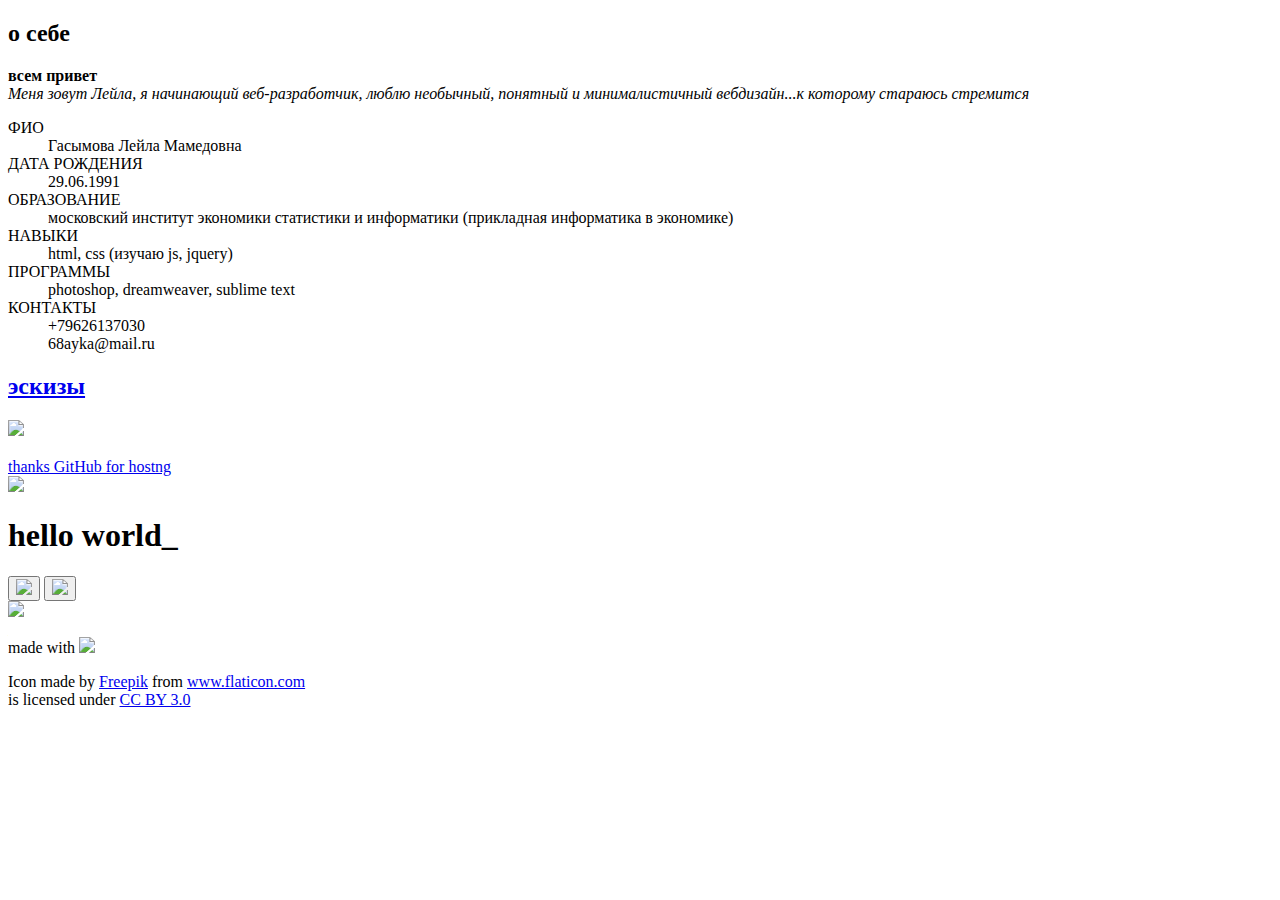
==== index.html @ 7fb2da7a "added text" ====
<!DOCTYPE html>
<html lang="ru" class="no-js">
	<head>
		<meta charset="UTF-8" />
		<meta http-equiv="X-UA-Compatible" content="IE=edge,chrome=1"> 
		<meta name="viewport" content="width=device-width, initial-scale=1.0"> 
		<title>Leyla GM</title>
		<link rel="shortcut icon" href="../favicon.ico">
		<link href='http://fonts.googleapis.com/css?family=Ubuntu+Mono:400,700,400italic,700italic&subset=latin,cyrillic' rel='stylesheet' type='text/css'>
		<link rel="stylesheet" type="text/css" href="css/main.css" />
		<link rel="stylesheet" type="text/css" href="css/normalize.css" />
		<script src="js/modernizr.custom.js"></script>
	</head>
	<body>

		<div id="st-container" class="st-container">
		<!-- LEFT NAV ABOUT -->
			<nav class="st-menu st-effect-1" id="menu-1">
				<div class="wrapper_nav">
					<h2 class="bord">о себе</h2>
					<p><b>всем привет</b><br/><i>Меня зовут Лейла, я начинающий веб-разработчик, люблю необычный, понятный и минималистичный вебдизайн...к которому стараюсь стремится</i></p>
					<div class="worksheet">
						<dl>
							<dt>ФИО</dt>
								<dd>Гасымова Лейла Мамедовна</dd>
							<dt>ДАТА РОЖДЕНИЯ</dt>
								<dd>29.06.1991</dd>
							<dt>ОБРАЗОВАНИЕ</dt>
								<dd>московский институт экономики статистики и информатики (прикладная информатика в экономике)</dd>
							<dt>НАВЫКИ</dt>
								<dd>html, css (изучаю js, jquery)</dd>
							<dt>ПРОГРАММЫ</dt>
								<dd>photoshop, dreamweaver, sublime text</dd>
							<dt>КОНТАКТЫ</dt>
								<dd class="small">+79626137030 <br>68ayka@mail.ru</dd>
						</dl>
					</div>
				</div><!-- wrapper_nav -->
			</nav>
		<!-- RIGHT NAV PORTFOLIO -->	
			<nav class="st-menu two st-effect-2" id="menu-2">
				<div class="wrapper_nav">
					<a href="./portfolio.html">
						<div class="head">
							<h2 class="bord">эскизы</h2>
						</div>
						<div class="design-scetch">
							<img src="./img/scetch-design.png">
						</div>
					</a>	
				</div>
			</nav>
		<!-- SITE CONTENT -->
			<header class="header-top">
				<div class="logo-site">
					<a href="http://leylagm.github.io/demo">
						<img src="./img/log-site.png" alt="">
					</a>
				</div>
				<div class="github">
					<a href="https://github.com/LeylaGM/leyla.github.io">
						<div class="git-text">thanks GitHub for hostng</div>
						<div class="git-img"><img src="./img/Github_logo.png"></div>
					</a>
				</div>
			</header>
			<div class="st-content">
				<div class="wrapper">
					<div class="main-head text">
						<h1>hello world<span class="blink">_</span></h1>
					</div>	
					<div id="st-trigger-effects" class="button-nav">
						<button data-effect="st-effect-1" class="button_left">
							<img src="./img/right.png" class="down"/>
						</button>
					
						<button data-effect="st-effect-2"  class="button_down">
							<img src="./img/left.png" class="right"/> 
						</button>
					</div>								
				</div><!-- wrapper -->
			</div>
		<!-- FOOTER -->
			<footer class="footer">
				<div class="first-container mail">
					<a href="mailto:68ayka@mail.ru">
						<img src= "./img/mail.png">
					</a>
				</div>	
				<div class="second-container icon">
					<p>
						made with <img src="./img/heart.png">
					</p>
					<div class="icon-freepik">Icon made by <a href="http://www.freepik.com" title="Freepik">Freepik</a> from <a href="http://www.flaticon.com" title="Flaticon">www.flaticon.com</a><br> is licensed under <a href="http://creativecommons.org/licenses/by/3.0/" title="Creative Commons BY 3.0">CC BY 3.0</a></div>
				</div>
			</footer>
		</div>			

		<script src="js/classie.js"></script>
		<script src="js/sidebarEffects.js"></script>
	</body>
</html>
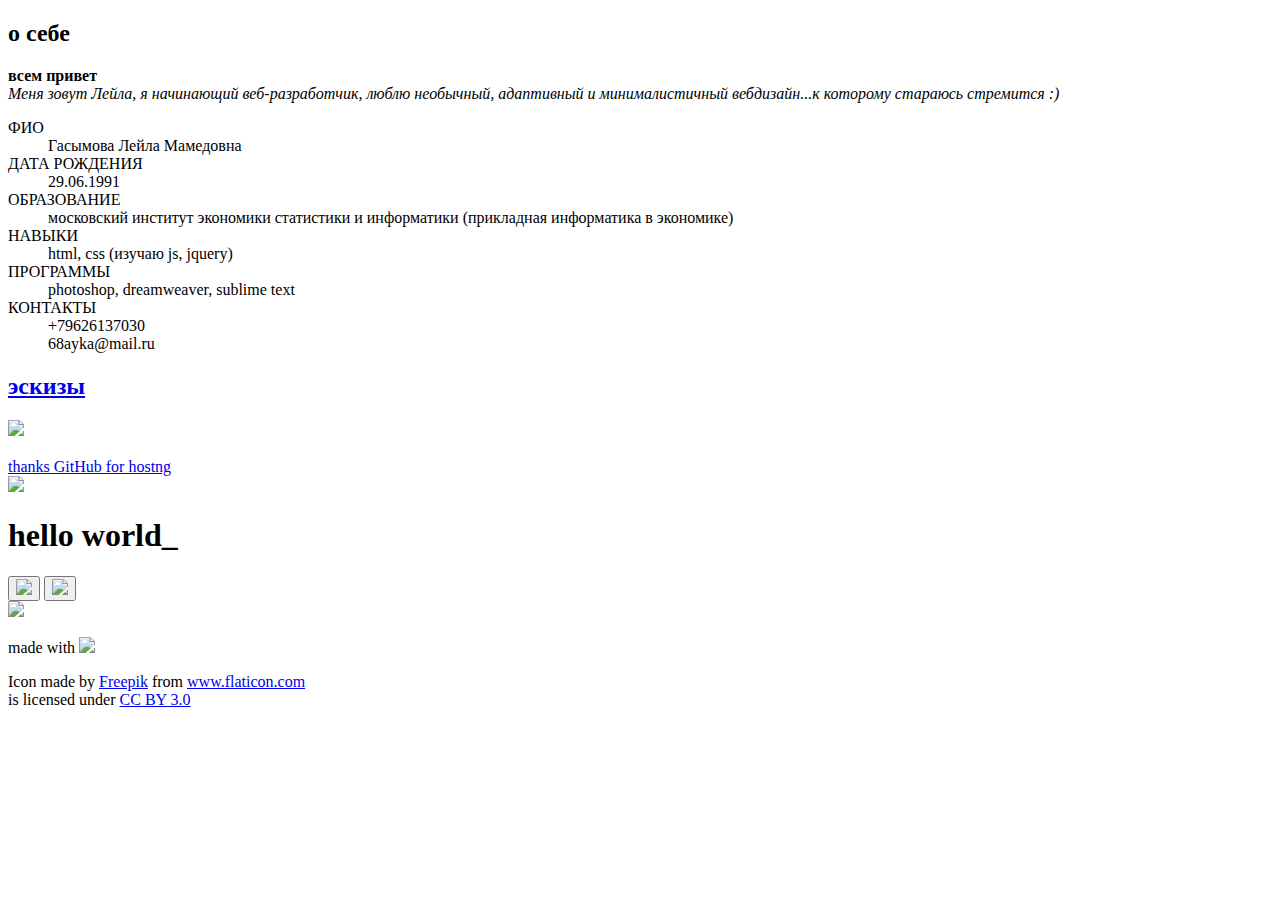
==== commit fe73371b: "new text" ====
--- a/index.html
+++ b/index.html
@@ -18,7 +18,7 @@
 			<nav class="st-menu st-effect-1" id="menu-1">
 				<div class="wrapper_nav">
 					<h2 class="bord">о себе</h2>
-					<p><b>всем привет</b><br/><i>Меня зовут Лейла, я начинающий веб-разработчик, люблю необычный, понятный и минималистичный вебдизайн...к которому стараюсь стремится</i></p>
+					<p><b>всем привет</b><br/><i>Меня зовут Лейла, я начинающий веб-разработчик, люблю необычный, адаптивный и минималистичный вебдизайн...к которому стараюсь стремится :)</i></p>
 					<div class="worksheet">
 						<dl>
 							<dt>ФИО</dt>
@@ -53,12 +53,12 @@
 		<!-- SITE CONTENT -->
 			<header class="header-top">
 				<div class="logo-site">
-					<a href="http://leylagm.github.io/demo">
+					<a href="https://leyla.github.io">
 						<img src="./img/log-site.png" alt="">
 					</a>
 				</div>
 				<div class="github">
-					<a href="https://github.com/LeylaGM/leyla.github.io">
+					<a href="http://leylagm.github.io/demo/">
 						<div class="git-text">thanks GitHub for hostng</div>
 						<div class="git-img"><img src="./img/Github_logo.png"></div>
 					</a>
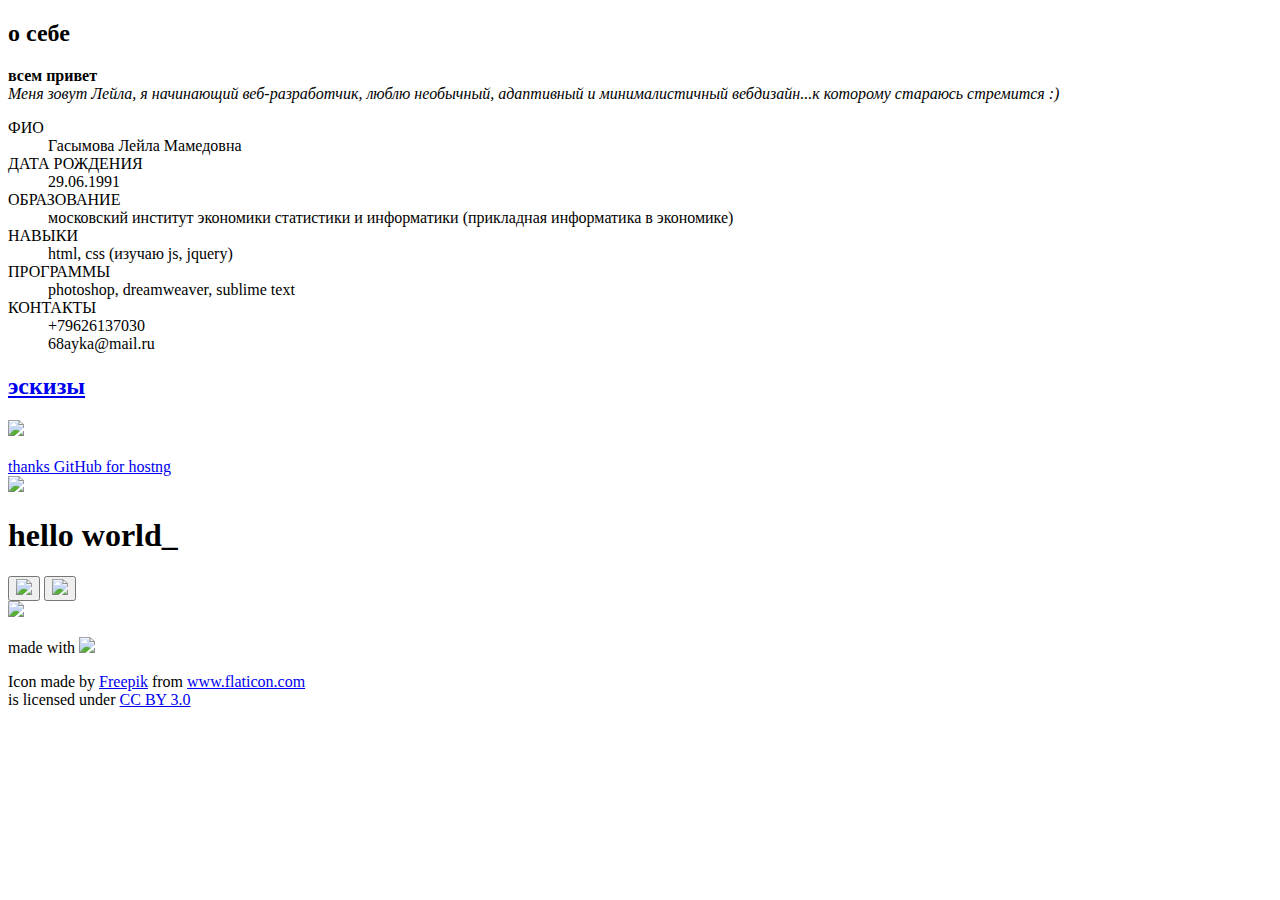
==== commit 29af7aff: "Update index.html" ====
--- a/index.html
+++ b/index.html
@@ -53,12 +53,12 @@
 		<!-- SITE CONTENT -->
 			<header class="header-top">
 				<div class="logo-site">
-					<a href="https://leyla.github.io">
+					<a href="http://leylagm.github.io/demo/">
 						<img src="./img/log-site.png" alt="">
 					</a>
 				</div>
 				<div class="github">
-					<a href="http://leylagm.github.io/demo/">
+					<a href="https://github.com/LeylaGM/demo">
 						<div class="git-text">thanks GitHub for hostng</div>
 						<div class="git-img"><img src="./img/Github_logo.png"></div>
 					</a>
@@ -99,4 +99,4 @@
 		<script src="js/classie.js"></script>
 		<script src="js/sidebarEffects.js"></script>
 	</body>
-</html>+</html>
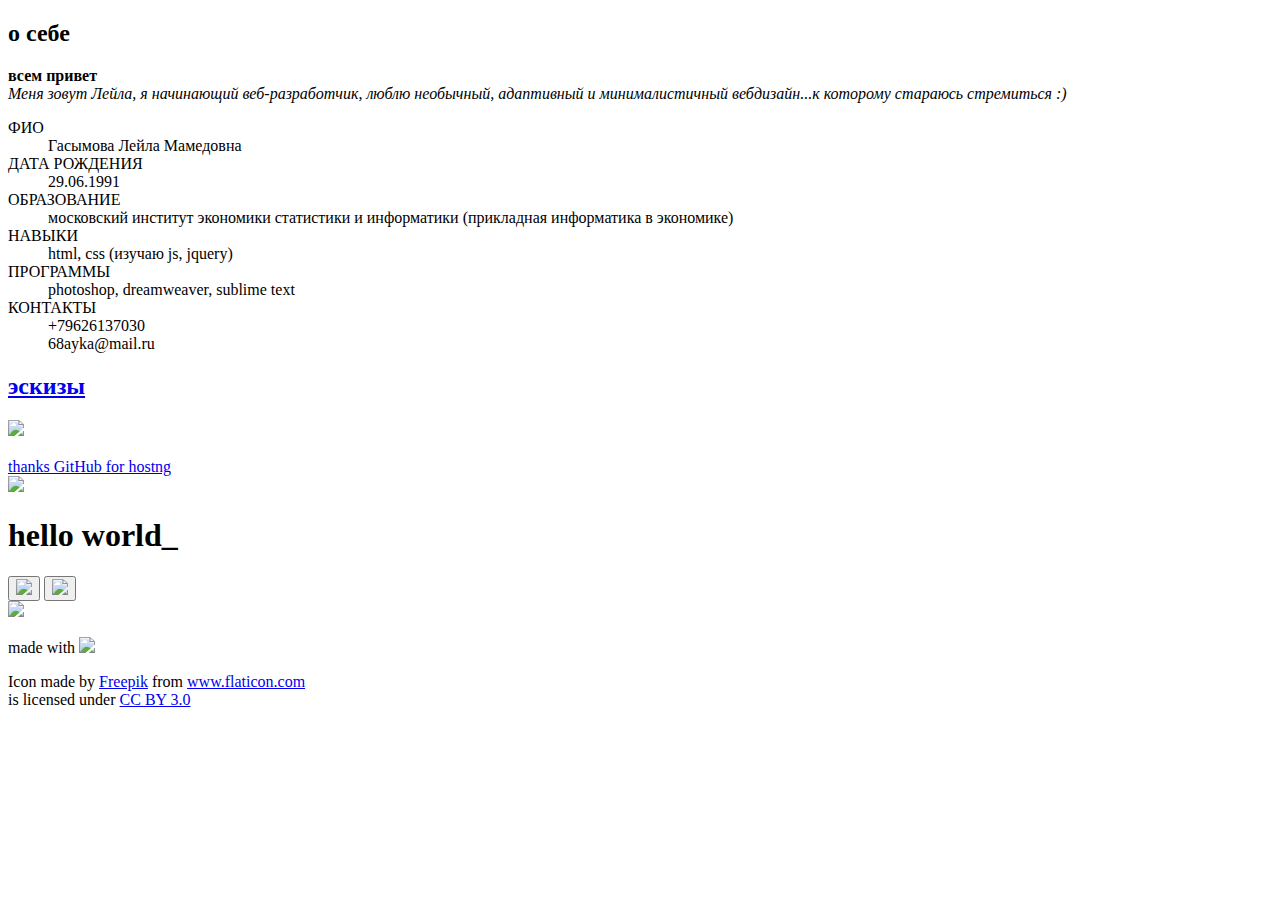
==== commit 4718cc07: "Update index.html" ====
--- a/index.html
+++ b/index.html
@@ -18,7 +18,7 @@
 			<nav class="st-menu st-effect-1" id="menu-1">
 				<div class="wrapper_nav">
 					<h2 class="bord">о себе</h2>
-					<p><b>всем привет</b><br/><i>Меня зовут Лейла, я начинающий веб-разработчик, люблю необычный, адаптивный и минималистичный вебдизайн...к которому стараюсь стремится :)</i></p>
+					<p><b>всем привет</b><br/><i>Меня зовут Лейла, я начинающий веб-разработчик, люблю необычный, адаптивный и минималистичный вебдизайн...к которому стараюсь стремиться :)</i></p>
 					<div class="worksheet">
 						<dl>
 							<dt>ФИО</dt>
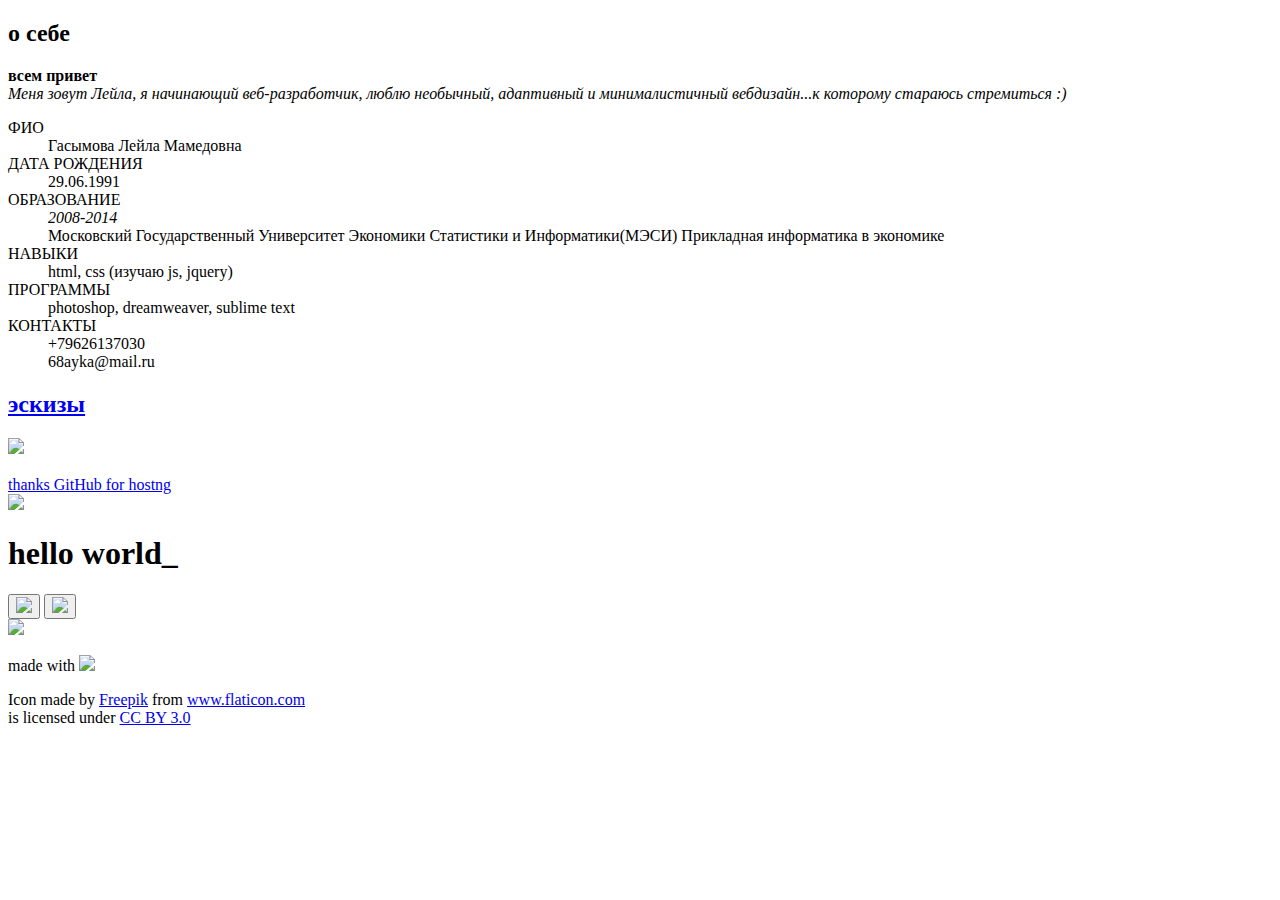
==== commit 4015c632: "Update index.html" ====
--- a/index.html
+++ b/index.html
@@ -26,7 +26,7 @@
 							<dt>ДАТА РОЖДЕНИЯ</dt>
 								<dd>29.06.1991</dd>
 							<dt>ОБРАЗОВАНИЕ</dt>
-								<dd>московский институт экономики статистики и информатики (прикладная информатика в экономике)</dd>
+								<dd><i>2008-2014</i><br>Московский Государственный Университет Экономики Статистики и Информатики(МЭСИ) Прикладная информатика в экономике</dd>
 							<dt>НАВЫКИ</dt>
 								<dd>html, css (изучаю js, jquery)</dd>
 							<dt>ПРОГРАММЫ</dt>
